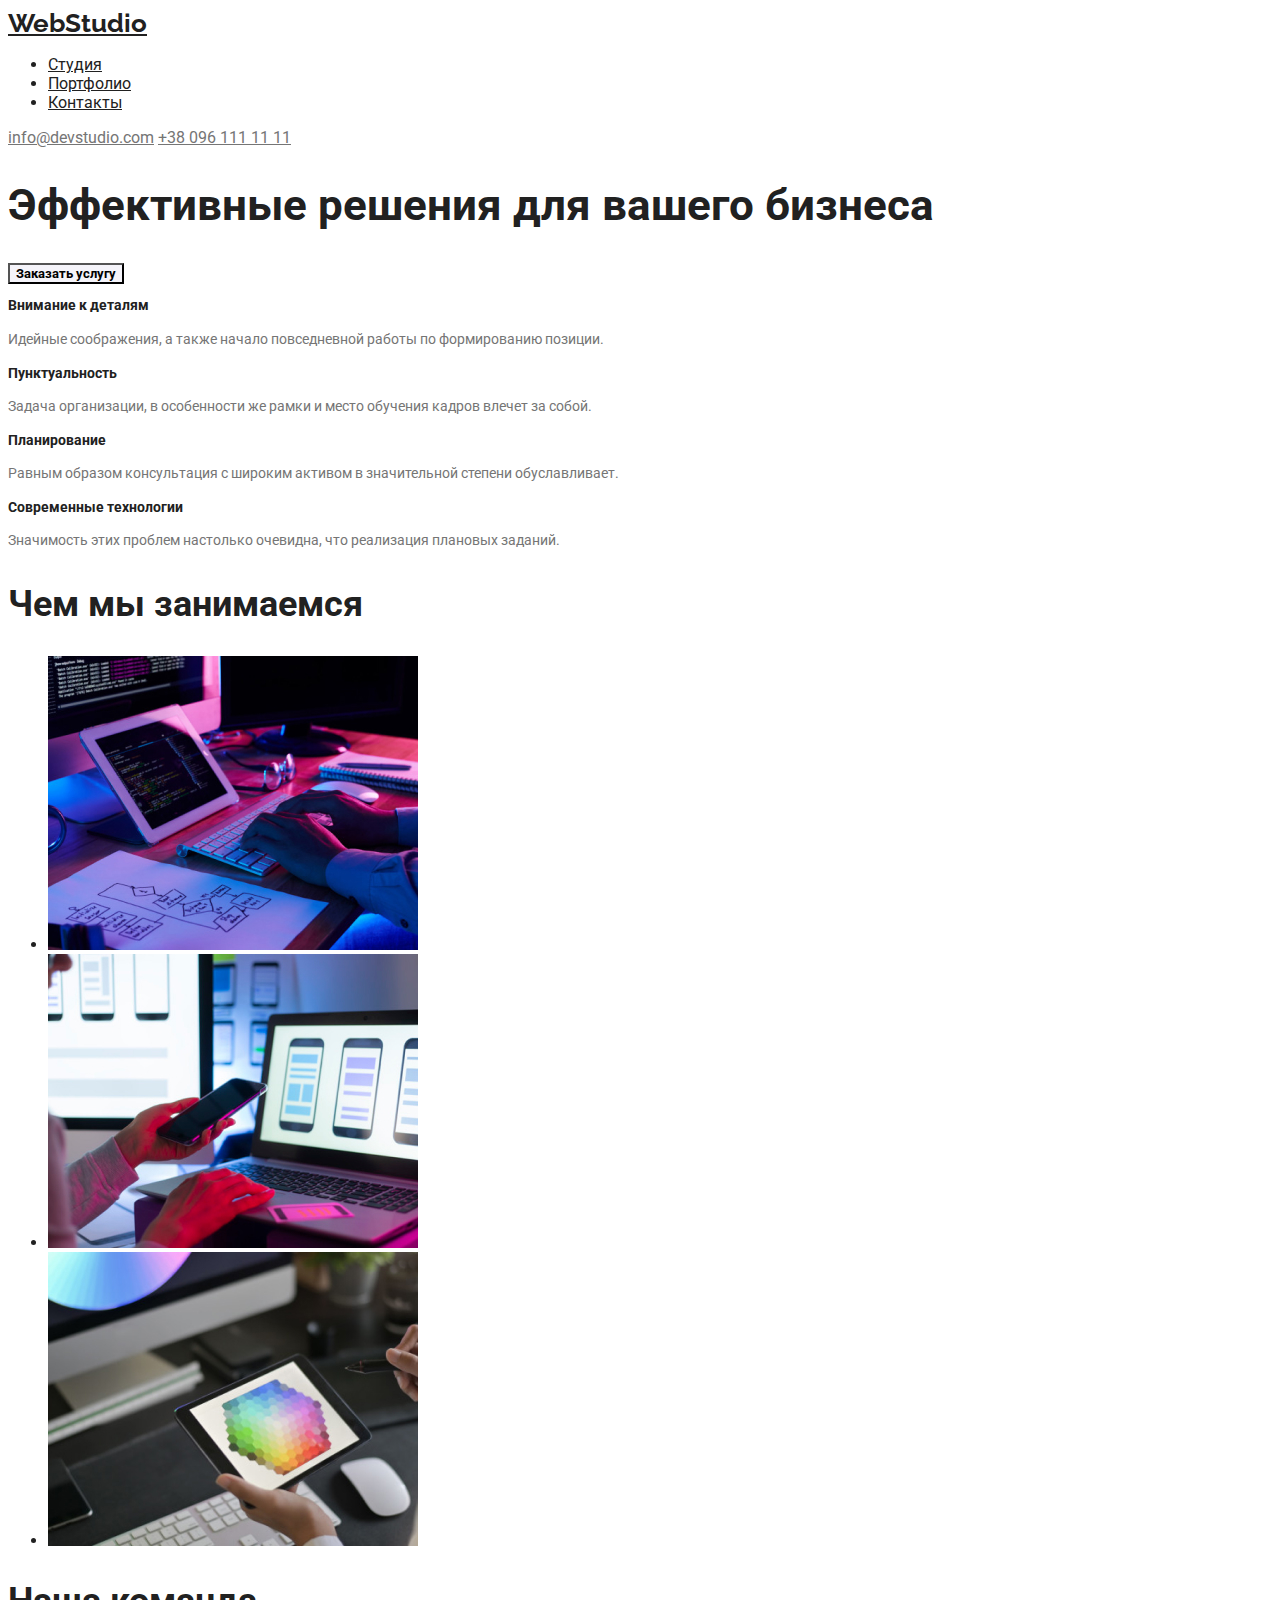
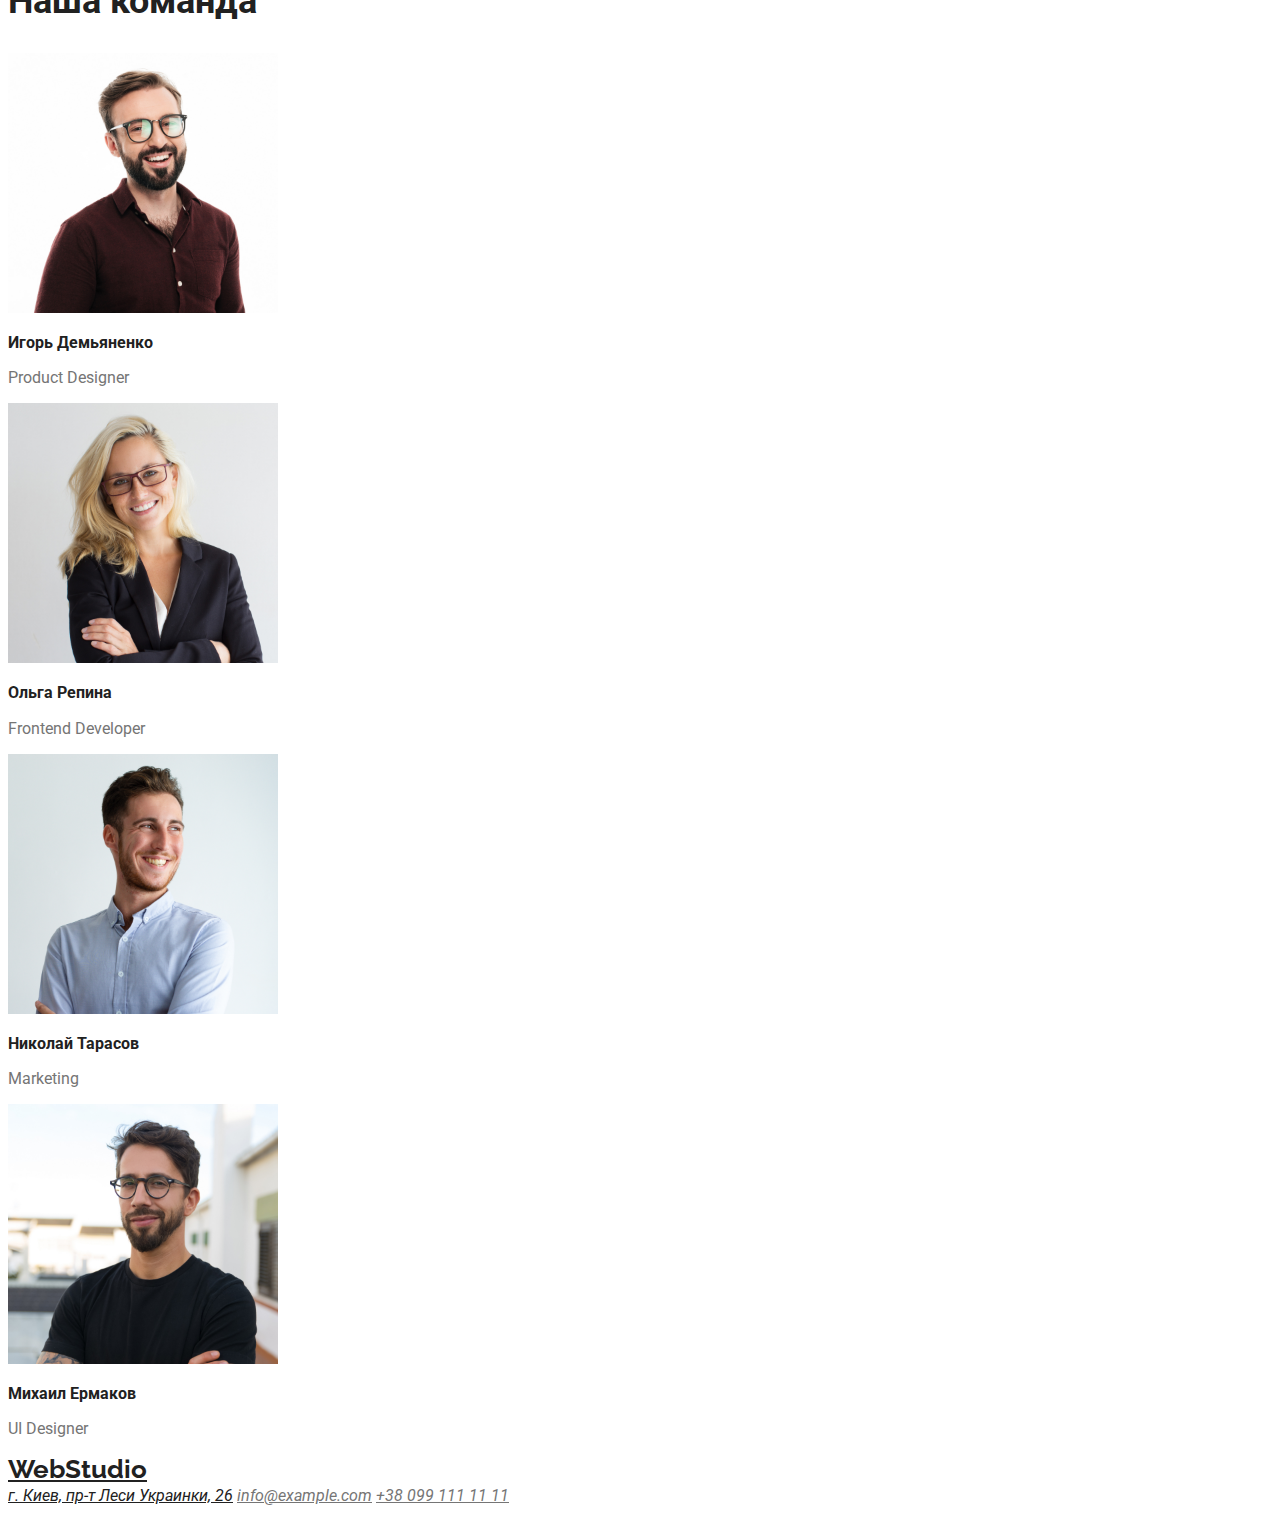
==== index.html @ ae732879 "Add files via upload" ====
<!DOCTYPE html>
<html lang="ru">
<head>
    <meta charset="UTF-8">
    <meta http-equiv="X-UA-Compatible" content="IE=edge">
    <meta name="viewport" content="width=device-width, initial-scale=1.0">
    <title>hw1</title>
    <link rel="stylesheet" href="css/styles.css">
    <link href="https://fonts.googleapis.com/css2?family=Raleway:wght@700&family=Roboto:wght@400;500;700;900&display=swap" rel="stylesheet">
</head>
<body>
    <header>
        <a href="#" class="logo" >WebStudio</a> 
        <ul>
            <li><a href="">Студия</a></li>   
            <li><a href="https://matveitrepelets.github.io/goit-markup-hw-01.1/">Портфолио</a></li>    
            <li><a href="">Контакты</a></li>
        </ul>
            <a href="mailto:info@devstudio.com" class="telmail">info@devstudio.com</a>
            <a href="tel:+380961111111" class="telmail">+38 096 111 11 11</a>
    </header>
    <main>
        <section>
        <h1>Эффективные решения для вашего бизнеса</h1>
            <button type="button" class="order-services">Заказать услугу</button>
        </section>    
        <div>
            <article class="about-us">
            <h3>Внимание к деталям</h3>
                <p>Идейные соображения, а также начало повседневной работы по формированию позиции.</p>
            </article>
            <article class="about-us">
            <h3>Пунктуальность</h3>
                <p>Задача организации, в особенности же рамки и место обучения кадров влечет за собой.</p>
            </article>
            <article class="about-us">
            <h3>Планирование</h3>
                <p>Равным образом консультация с широким активом в значительной степени обуславливает.</p>
            </article>
            <article class="about-us">
            <h3>Современные технологии</h3>
                <p>Значимость этих проблем настолько очевидна, что реализация плановых заданий.</p>
            </article>
        </div>
        <section>
            <h2>Чем мы занимаемся</h2>
               <ul> 
               <li><img src="images/1.jpg" alt="телефон" width="370" height="294" ></li>
               <li><img src="images/2.jpg" alt="ноутбук" width="370" height="294" ></li>
               <li><img src="images/3.jpg" alt="планшет" width="370" height="294" ></li>
            </ul>
        </section>   
        <section>
            <h2>Наша команда</h2>
               <article class="team" >
                <img src="images/4.jpg" alt="фото" width="270" height="260">
            <h3>Игорь Демьяненко</h3>
            <p>Product Designer</p>
               </article>   
               <article class="team">
                <img src="images/5.jpg" alt="фото" width="270" height="260">
            <h3>Ольга Репина</h3>
            <p>Frontend Developer</p>    
               </article>
               <article class="team">
                <img src="images/6.jpg" alt="фото" width="270" height="260">
            <h3>Николай Тарасов</h3>
            <p>Marketing</p>
               </article>
               <article class="team">
                <img src="images/7.jpg" alt="фото" width="270" height="260">
            <h3>Михаил Ермаков</h3>
            <p>UI Designer</p>
               </article>
        </section>      
    </main>
    <footer>
        <a href="" class="logo" >WebStudio</a> 
        <address>
            <a href="">г. Киев, пр-т Леси Украинки, 26</a>
            <a href="mailto:info@example.com" class="telmail">info@example.com</a>
            <a href="tel:+380991111111" class="telmail">+38 099 111 11 11</a>    
        </address>
    </footer>
</body>
</html>
---- css/styles.css ----
body{
    font-family:'Roboto','Raleway',sans-serif;
    position: relative;
    color:#212121;
    
} 
:root {
    --brand-color: #2196F3;
    --second-color:#757575;
}

/*кнопки*/
button{
    background: #F5F4FA;
    cursor: pointer;
    font-family: 'Roboto';
    font-weight: 400;
}
button:hover,
button:focus{
    background: var(--brand-color);
    color: #FFFFFF;
}
/*ссылки*/
a{
    color: #212121;
}
a:hover,
a:focus{
    color: var(--brand-color);
}
/*телефон+почта*/
.telmail{
    color:var(--second-color) 
    
}
.telmail:hover,
.telmail:focus{
    color: var(--brand-color);
}
/*Логотип*/
.logo{
    font-family: 'Raleway';
    font-weight: 700;
    font-size: 26px;
    line-height: 1.2;
}
/*Страница портфолио*/
.portfolio > h3{
    font-size: 18px;
    line-height:2 ;
}
.portfolio > p{
    color:var(--second-color);
    font-size: 16px;
    line-height:2;
}
/*Главная страница*/
h1{
    font-size: 44px;
    line-height: 1.3;
}

.order-services{
    font-weight: 700;
}
.about-us > h3{
    font-size: 14px;
    line-height: 1.1;
}
.about-us > p{
    color: var(--second-color);
    font-size:14px;
    line-height: 1.7;
}
h2{
    font-size: 36px;
    line-height: 1.2;
}
.team > h3{
    font-size: 16px;
    line-height: 1.2;
}
.team > p{
    color: var(--second-color);
    font-size: 16px;
    line-height: 1.2;
}
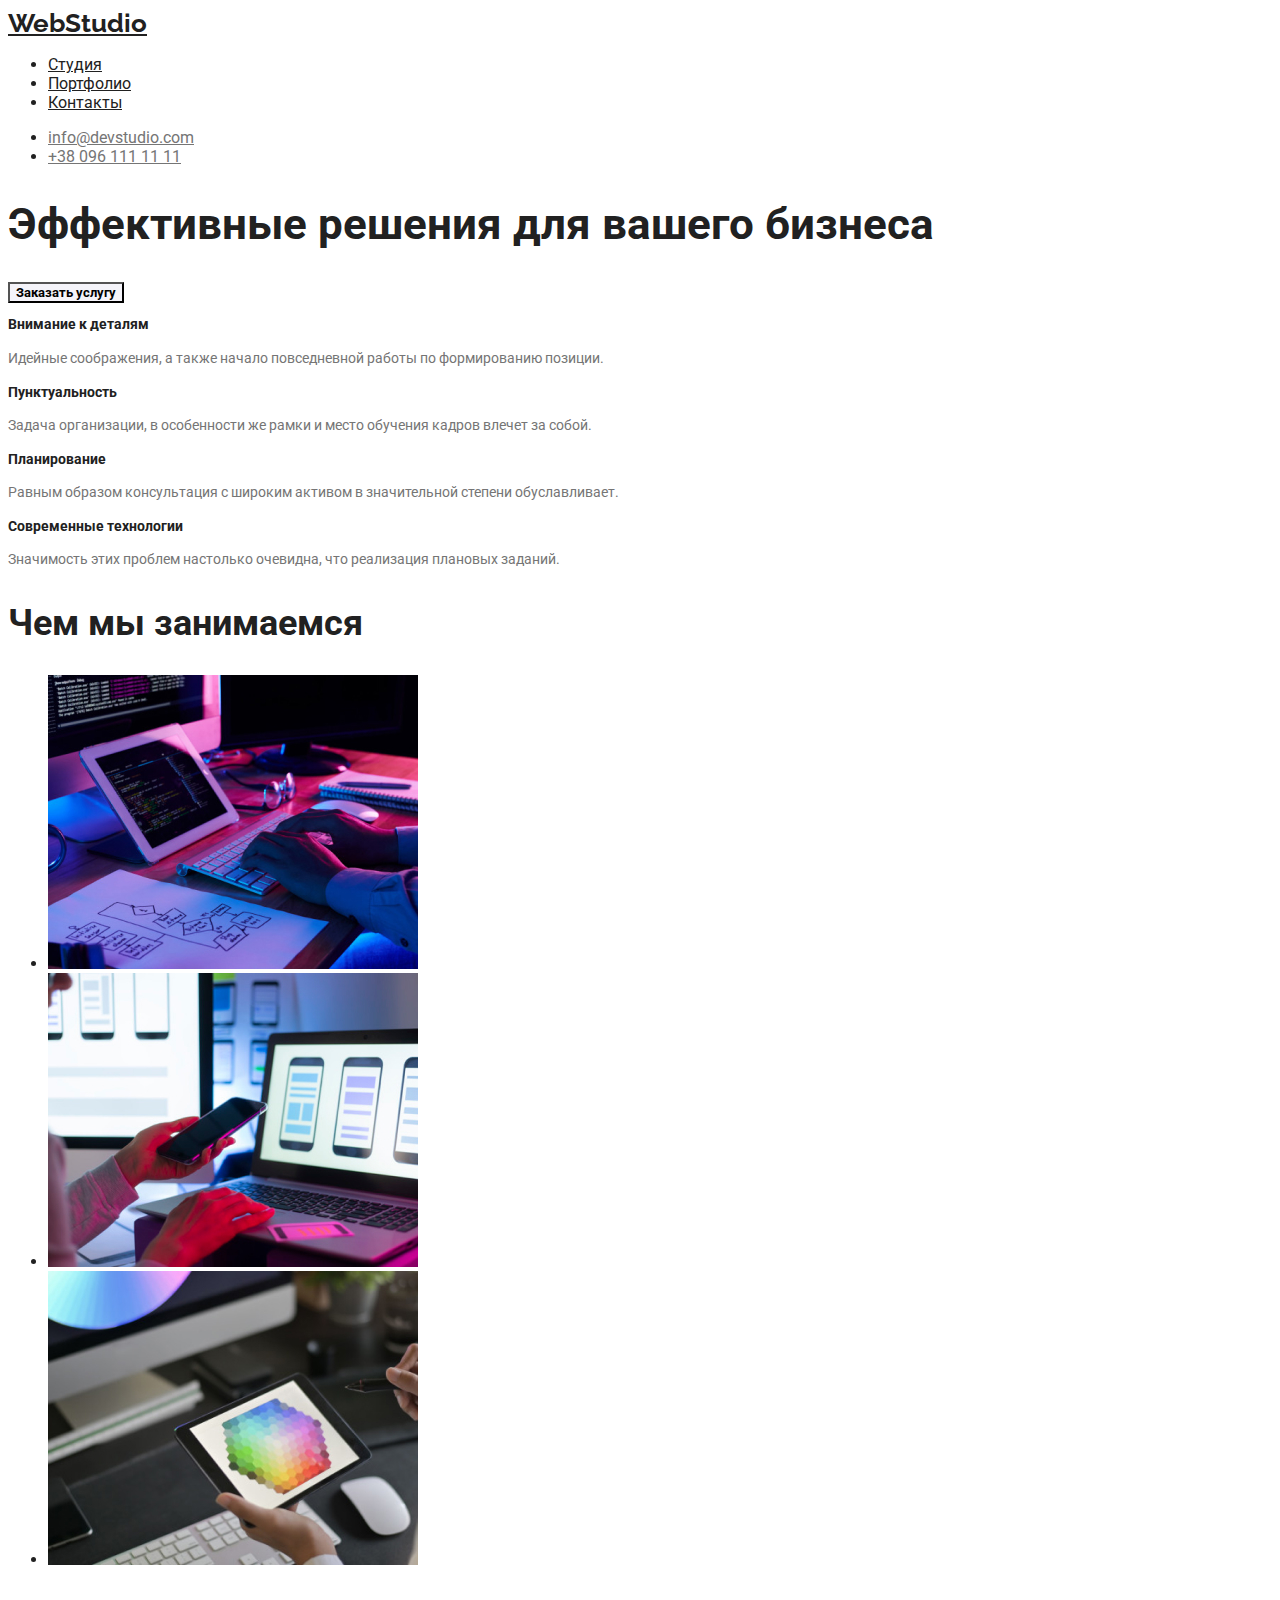
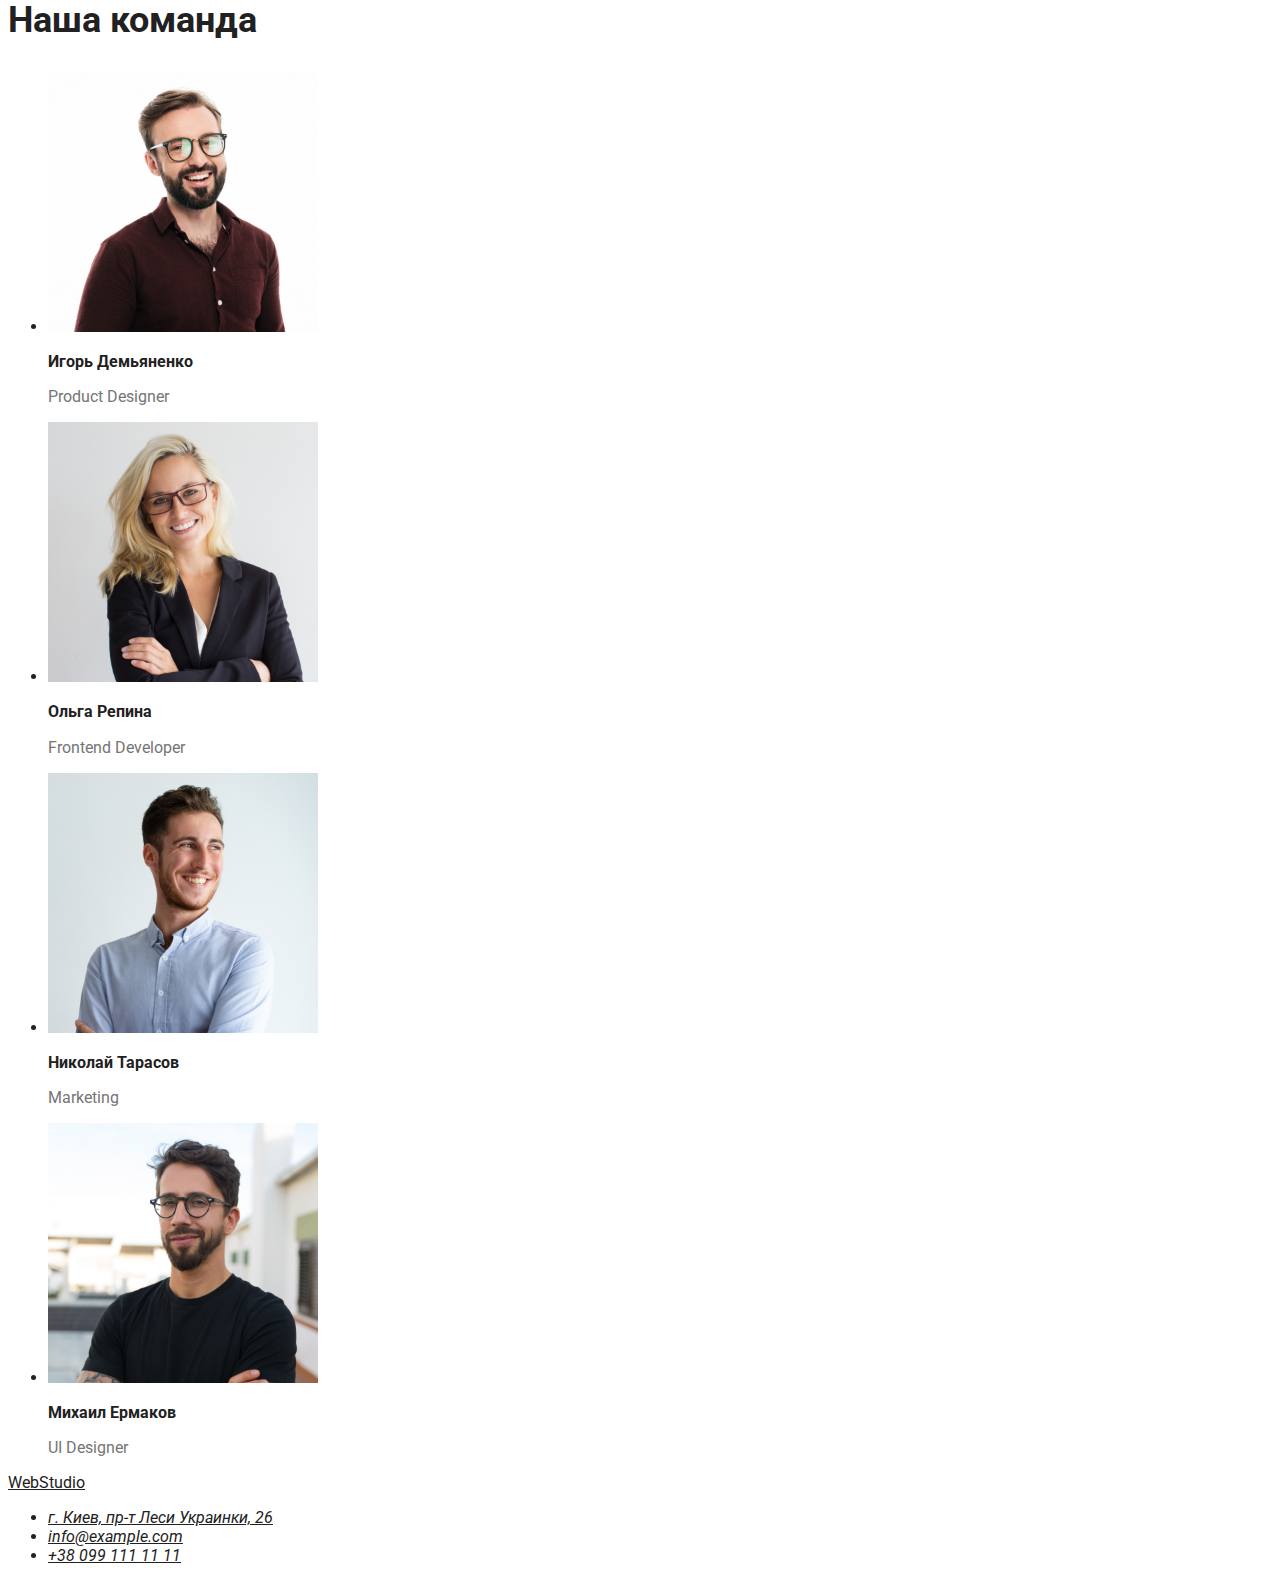
==== commit 46197493: "Add files via upload" ====
--- a/index.html
+++ b/index.html
@@ -10,35 +10,37 @@
 </head>
 <body>
     <header>
-        <a href="#" class="logo" >WebStudio</a> 
+        <a href="index.html" class="logo"><span class="part1">Web</span>Studio</a>
         <ul>
             <li><a href="">Студия</a></li>   
-            <li><a href="https://matveitrepelets.github.io/goit-markup-hw-01.1/">Портфолио</a></li>    
+            <li><a href="portfolio.html">Портфолио</a></li>    
             <li><a href="">Контакты</a></li>
         </ul>
-            <a href="mailto:info@devstudio.com" class="telmail">info@devstudio.com</a>
-            <a href="tel:+380961111111" class="telmail">+38 096 111 11 11</a>
+        <ul>
+            <li><a href="mailto:info@devstudio.com" class="telmail">info@devstudio.com</a></li>
+            <li><a href="tel:+380961111111" class="telmail">+38 096 111 11 11</a></li>
+        </ul>
     </header>
     <main>
-        <section>
+        <section class="h1">
         <h1>Эффективные решения для вашего бизнеса</h1>
             <button type="button" class="order-services">Заказать услугу</button>
         </section>    
         <div>
             <article class="about-us">
-            <h3>Внимание к деталям</h3>
+            <h3 class="topick">Внимание к деталям</h3>
                 <p>Идейные соображения, а также начало повседневной работы по формированию позиции.</p>
             </article>
             <article class="about-us">
-            <h3>Пунктуальность</h3>
+            <h3 class="topick">Пунктуальность</h3>
                 <p>Задача организации, в особенности же рамки и место обучения кадров влечет за собой.</p>
             </article>
             <article class="about-us">
-            <h3>Планирование</h3>
+            <h3 class="topick">Планирование</h3>
                 <p>Равным образом консультация с широким активом в значительной степени обуславливает.</p>
             </article>
             <article class="about-us">
-            <h3>Современные технологии</h3>
+            <h3 class="topick">Современные технологии</h3>
                 <p>Значимость этих проблем настолько очевидна, что реализация плановых заданий.</p>
             </article>
         </div>
@@ -48,39 +50,41 @@
                <li><img src="images/1.jpg" alt="телефон" width="370" height="294" ></li>
                <li><img src="images/2.jpg" alt="ноутбук" width="370" height="294" ></li>
                <li><img src="images/3.jpg" alt="планшет" width="370" height="294" ></li>
-            </ul>
+               </ul>
         </section>   
         <section>
             <h2>Наша команда</h2>
-               <article class="team" >
+            <ul>
+               <li><article class="team" >
                 <img src="images/4.jpg" alt="фото" width="270" height="260">
             <h3>Игорь Демьяненко</h3>
             <p>Product Designer</p>
-               </article>   
-               <article class="team">
+               </article></li>   
+               <li><article class="team">
                 <img src="images/5.jpg" alt="фото" width="270" height="260">
             <h3>Ольга Репина</h3>
             <p>Frontend Developer</p>    
-               </article>
-               <article class="team">
+               </article></li>
+            <li><article class="team">
                 <img src="images/6.jpg" alt="фото" width="270" height="260">
             <h3>Николай Тарасов</h3>
             <p>Marketing</p>
-               </article>
-               <article class="team">
+               </article></li>
+            <li><article class="team">
                 <img src="images/7.jpg" alt="фото" width="270" height="260">
             <h3>Михаил Ермаков</h3>
             <p>UI Designer</p>
-               </article>
+               </article></li>
+            </ul>   
         </section>      
     </main>
     <footer>
-        <a href="" class="logo" >WebStudio</a> 
-        <address>
-            <a href="">г. Киев, пр-т Леси Украинки, 26</a>
-            <a href="mailto:info@example.com" class="telmail">info@example.com</a>
-            <a href="tel:+380991111111" class="telmail">+38 099 111 11 11</a>    
-        </address>
+        <a href="index.html" class="logodown" ><span class="part1">Web</span>Studio</a>
+        <address><ul>    
+            <li><a href="" class="address">г. Киев, пр-т Леси Украинки, 26</a></li>
+            <li><a href="mailto:info@example.com" class="telmail2">info@example.com</a></li>
+            <li><a href="tel:+380991111111" class="telmail2">+38 099 111 11 11</a></li>
+        </ul></address>    
     </footer>
 </body>
 </html>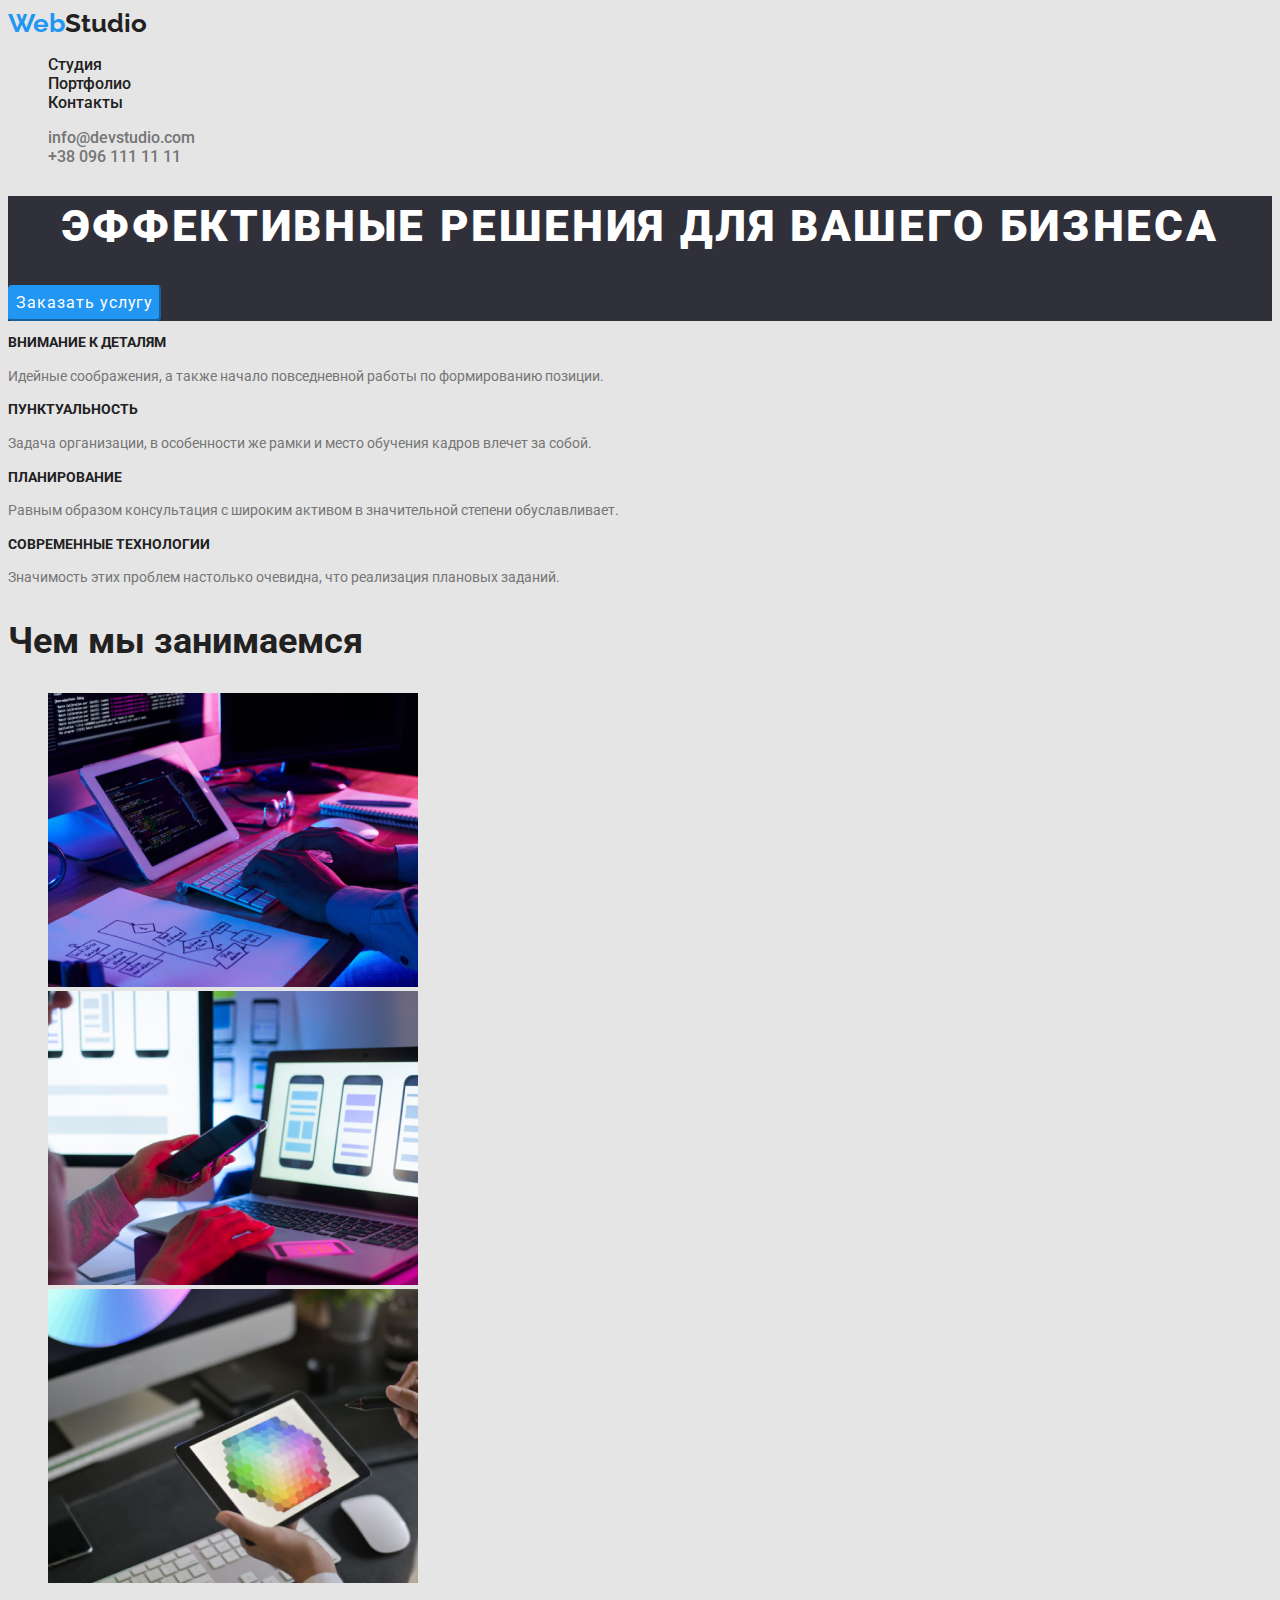
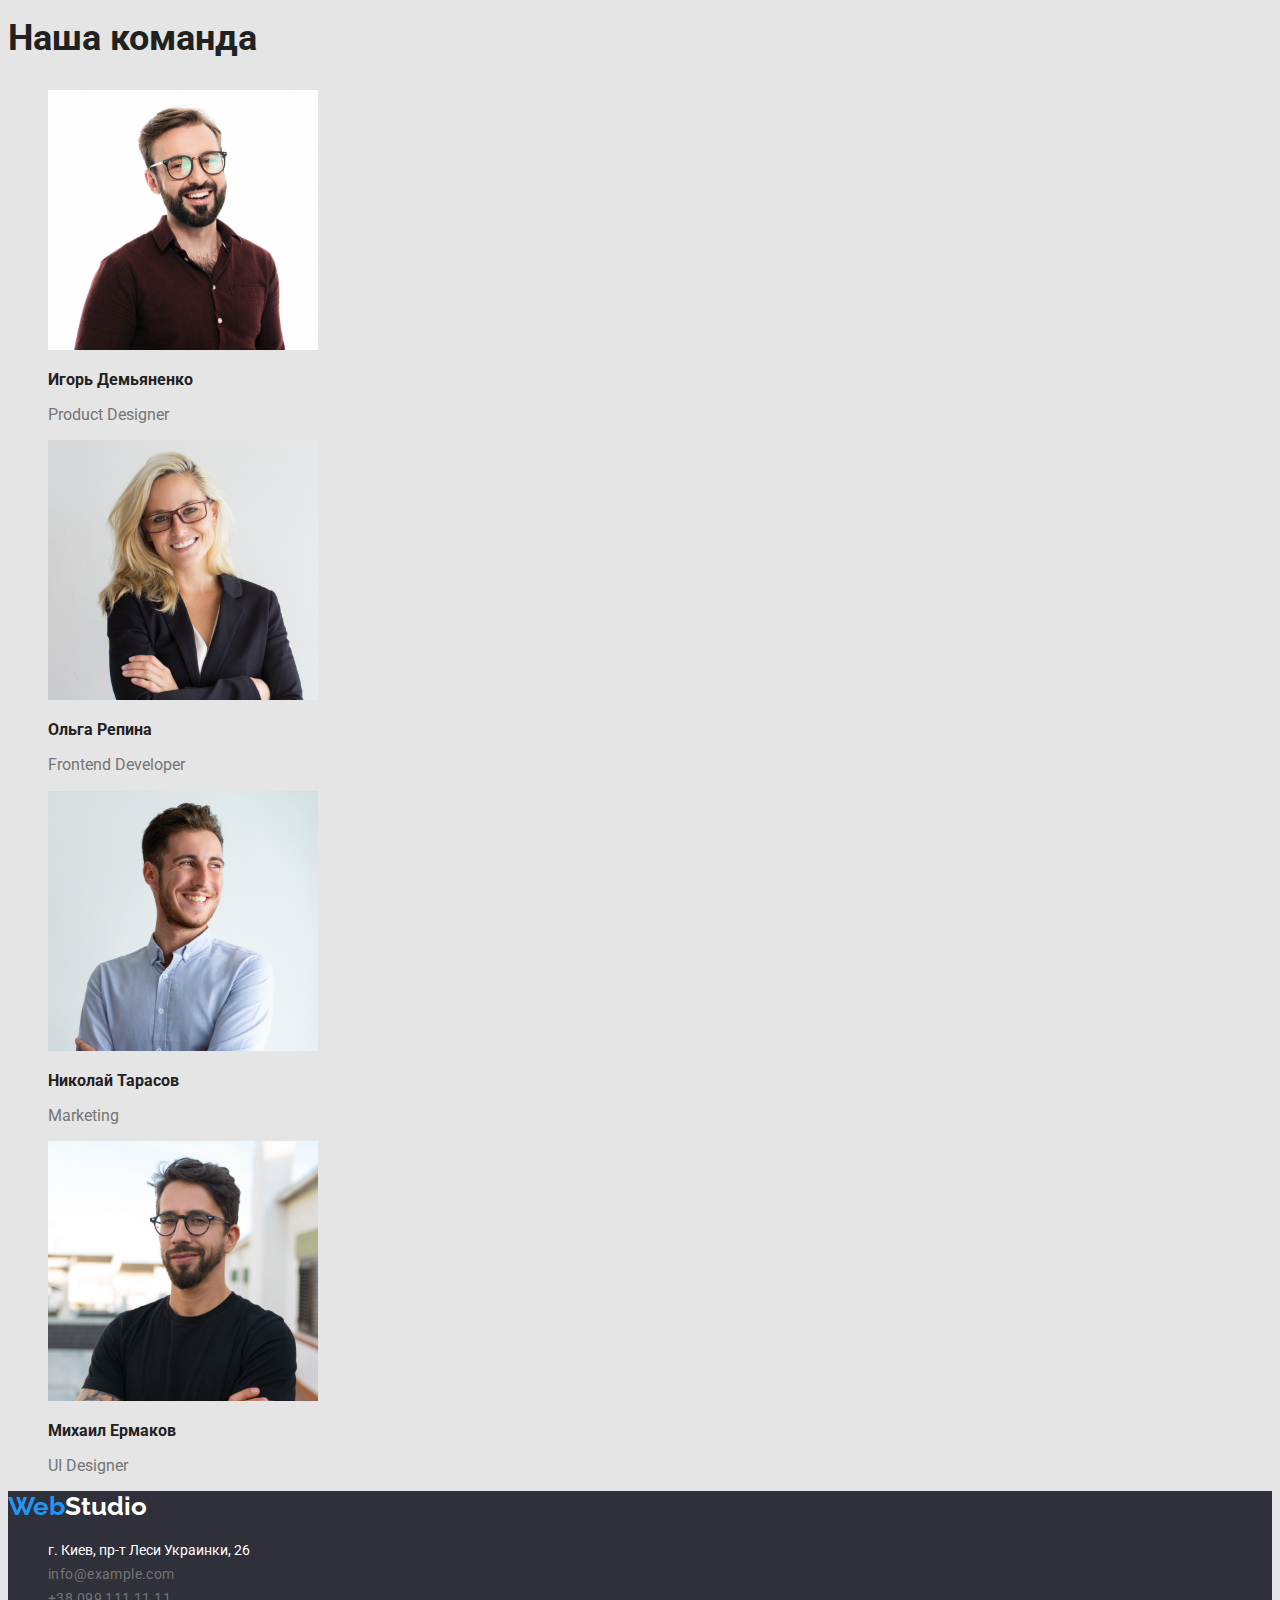
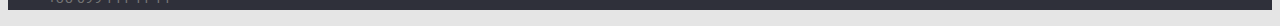
==== commit b3c7e25a: "Add files via upload" ====
--- a/index.html
+++ b/index.html
@@ -10,9 +10,10 @@
 </head>
 <body>
     <header>
+        <nav>
         <a href="index.html" class="logo"><span class="part1">Web</span>Studio</a>
         <ul>
-            <li><a href="">Студия</a></li>   
+            <li><a href="index.html" class="current">Студия</a></li>   
             <li><a href="portfolio.html">Портфолио</a></li>    
             <li><a href="">Контакты</a></li>
         </ul>
@@ -20,7 +21,8 @@
             <li><a href="mailto:info@devstudio.com" class="telmail">info@devstudio.com</a></li>
             <li><a href="tel:+380961111111" class="telmail">+38 096 111 11 11</a></li>
         </ul>
-    </header>
+        </nav>
+        </header>
     <main>
         <section class="h1">
         <h1>Эффективные решения для вашего бизнеса</h1>
--- a/css/styles.css
+++ b/css/styles.css
@@ -2,19 +2,27 @@
     font-family:'Roboto','Raleway',sans-serif;
     position: relative;
     color:#212121;
-    
+    background: #E5E5E5;
 } 
 :root {
     --brand-color: #2196F3;
     --second-color:#757575;
 }
-
+ul{
+    list-style: none;
+}
 /*кнопки*/
 button{
     background: #F5F4FA;
     cursor: pointer;
     font-family: 'Roboto';
     font-weight: 400;
+    font-size: 16px;
+    line-height: 26px;
+    text-align: center;
+    letter-spacing: 0.03em;
+    border-radius: 4px;
+    border-color: #FFFFFF;
 }
 button:hover,
 button:focus{
@@ -24,6 +32,8 @@
 /*ссылки*/
 a{
     color: #212121;
+    text-decoration: none;
+    font-weight: 500;
 }
 a:hover,
 a:focus{
@@ -34,9 +44,21 @@
     color:var(--second-color) 
     
 }
-.telmail:hover,
-.telmail:focus{
-    color: var(--brand-color);
+.telmail2{
+    color:var(--second-color);
+    font-weight: 400;
+    font-size: 14px;
+    line-height: 24px;
+    letter-spacing: 0.03em; 
+}
+.address{
+    font-weight: 400;
+    font-size: 14px;
+    line-height: 24px;
+    color: #FFFFFF;
+}
+address{
+    font-style: normal;
 }
 /*Логотип*/
 .logo{
@@ -44,6 +66,13 @@
     font-weight: 700;
     font-size: 26px;
     line-height: 1.2;
+}
+.logodown{
+    color: #FFFFFF;
+    font-family: 'Raleway';
+    font-weight: 700;
+    font-size: 26px;
+    line-height: 31px;
 }
 /*Страница портфолио*/
 .portfolio > h3{
@@ -57,13 +86,31 @@
 }
 /*Главная страница*/
 h1{
+    font-weight: 900;
     font-size: 44px;
-    line-height: 1.3;
+    line-height: 60px;
+    text-align: center;
+    letter-spacing: 0.06em;
+    text-transform: uppercase;
+    color: #FFFFFF;
+}
+.h1{
+    background-color: #2F303A;
 }
 
 .order-services{
-    font-weight: 700;
+    font-size: 16px;
+    line-height: 30px;
+    display: flex;
+    align-items: center;
+    text-align: center;
+    letter-spacing: 0.06em;
+    background-color: var(--brand-color);
+    color: #FFFFFF;
+    border-color: var(--brand-color);
+    border-radius: 4px;
 }
+
 .about-us > h3{
     font-size: 14px;
     line-height: 1.1;
@@ -85,4 +132,16 @@
     color: var(--second-color);
     font-size: 16px;
     line-height: 1.2;
-}+}
+.topick{
+    text-transform: uppercase;
+}
+footer{
+    background: #2F303A;
+}
+.part1{
+    color: var(--brand-color);
+}
+.p{
+    opacity: 0;
+}
